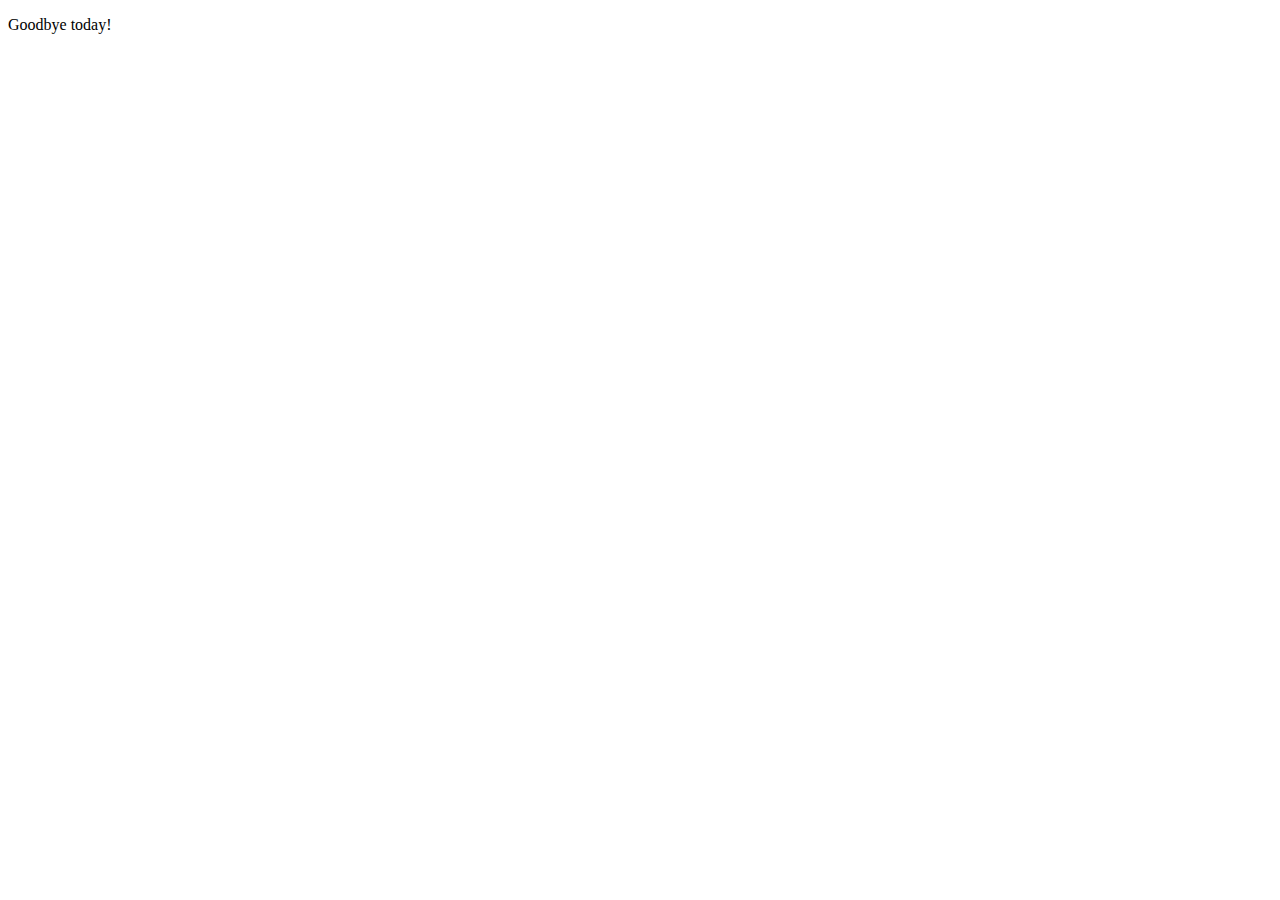
==== 0gitbash/index.html @ aa1e3029 "change h1 to p" ====
<!doctype html>
<html lang="en">
  <head>
    <meta charset="utf-8">
    <meta name="viewport" content="width=device-width, initial-scale=1">
    <title>Bootstrap demo</title>
    <link href="https://cdn.jsdelivr.net/npm/bootstrap@5.2.2/dist/css/bootstrap.min.css" rel="stylesheet" integrity="sha384-Zenh87qX5JnK2Jl0vWa8Ck2rdkQ2Bzep5IDxbcnCeuOxjzrPF/et3URy9Bv1WTRi" crossorigin="anonymous">
  </head>
  <body>
    <p>Goodbye today!</p>
    <script src="https://cdn.jsdelivr.net/npm/bootstrap@5.2.2/dist/js/bootstrap.bundle.min.js" integrity="sha384-OERcA2EqjJCMA+/3y+gxIOqMEjwtxJY7qPCqsdltbNJuaOe923+mo//f6V8Qbsw3" crossorigin="anonymous"></script>
  </body>
</html>
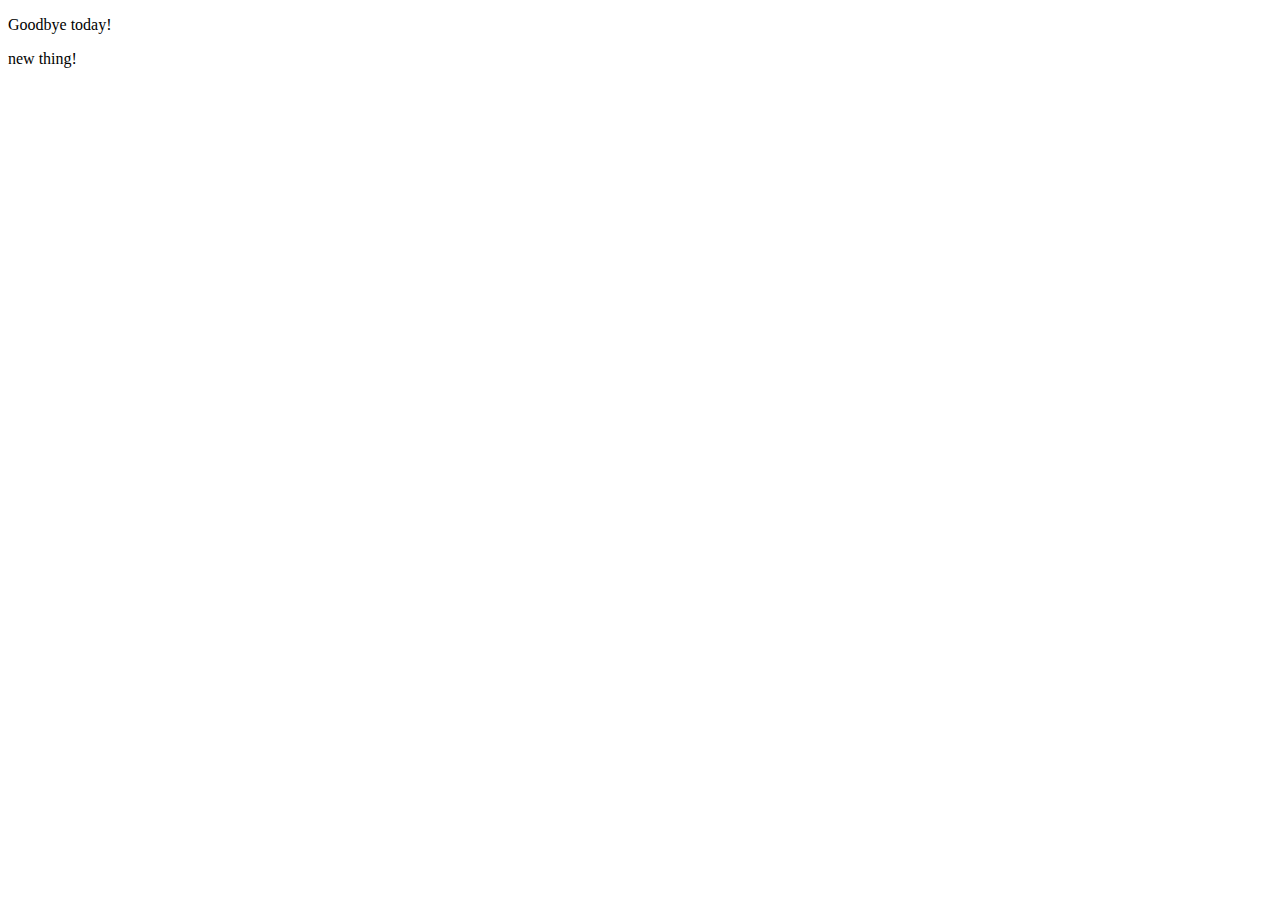
==== commit 2c02feea: "adding extra paragraph!" ====
--- a/0gitbash/index.html
+++ b/0gitbash/index.html
@@ -8,6 +8,7 @@
   </head>
   <body>
     <p>Goodbye today!</p>
+    <p> new thing!</p>
     <script src="https://cdn.jsdelivr.net/npm/bootstrap@5.2.2/dist/js/bootstrap.bundle.min.js" integrity="sha384-OERcA2EqjJCMA+/3y+gxIOqMEjwtxJY7qPCqsdltbNJuaOe923+mo//f6V8Qbsw3" crossorigin="anonymous"></script>
   </body>
-</html>+</html>
